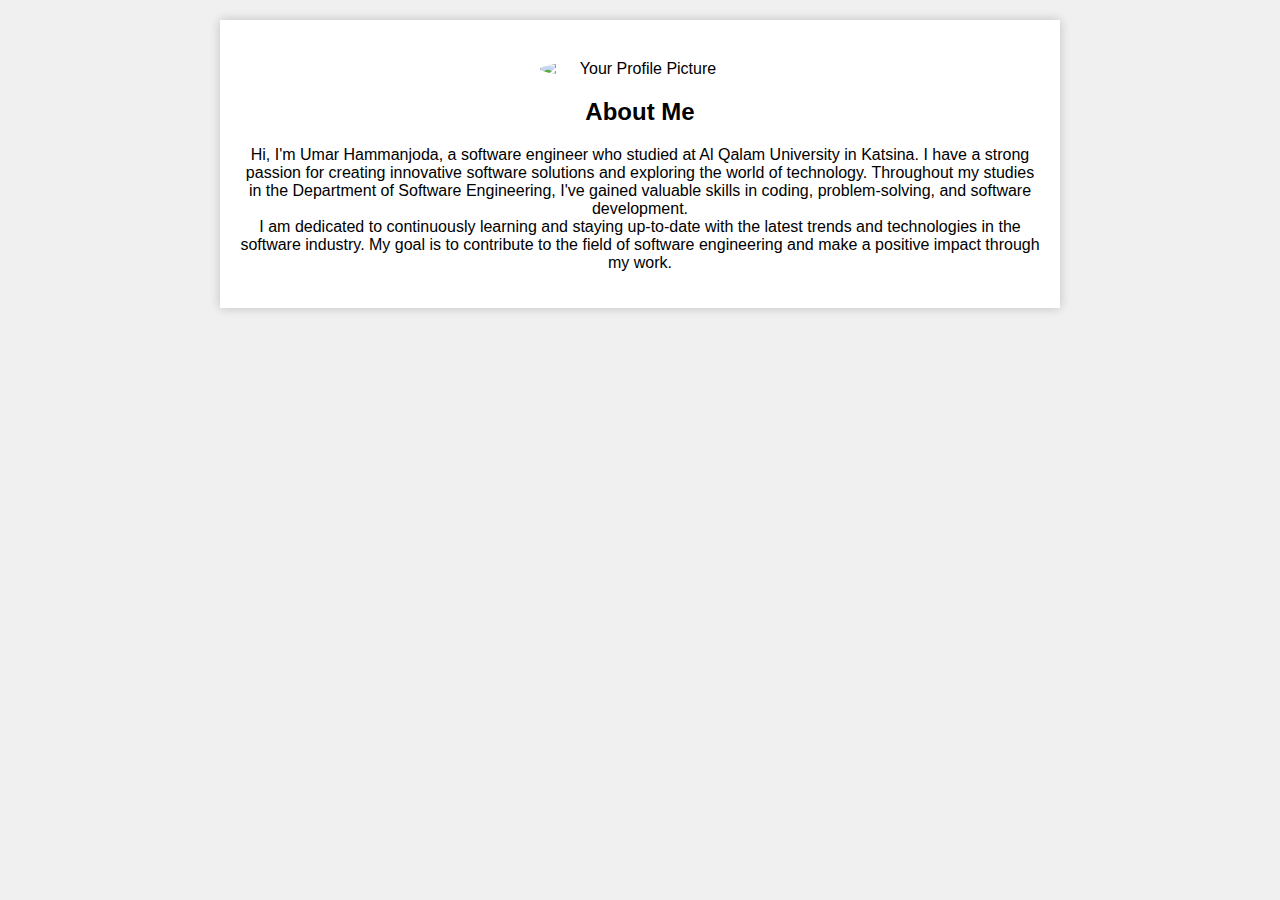
==== Shaaban.html @ c5df80a2 "Merge 2caadcb0468d21c3e5c9d09494ba625041f70635 into 9305b8ab8b479df5235c7edc0a9271e3e07c4d56" ====
<html lang="en">
<head>
    <meta charset="UTF-8">
    <meta http-equiv="X-UA-Compatible" content="IE=edge">
    <meta name="viewport" content="width=device-width, initial-scale=1.0">
    <title>Document</title>
    <link href="https://cdn.jsdelivr.net/npm/bootstrap@5.3.2/dist/css/bootstrap.min.css" rel="stylesheet" integrity="sha384-T3c6CoIi6uLrA9TneNEoa7RxnatzjcDSCmG1MXxSR1GAsXEV/Dwwykc2MPK8M2HN" crossorigin="anonymous">

</head>
<body>
<head>
    <meta charset="UTF-8">
    <meta name="viewport" content="width=device-width, initial-scale=1.0">
    <title>Hammanjoda Portfolio</title>
    <style>
        /* Add CSS styles for your portfolio */
        body {
            font-family: Arial, sans-serif;
            background-color: #f0f0f0;
            margin: 0;
            padding: 0;
        
        h1 {
            margin: 0;
        }
        .container {
            max-width: 800px;
            margin: 20px auto;
            padding: 20px;
            background-color: #fff;
            box-shadow: 0 0 10px rgba(0, 0, 0, 0.2);
        }
        .about {
            text-align: center;
        }
        .profile-pic {
            max-width: 200px;
            margin: 20px auto;
            border-radius: 50%;
            display: block;
        }
    </style>
</head>
<body>
    <header>
        
    </header>
    <div class="container">
        <div class="about">
            <img class="profile-pic" src="umar.jpeg" alt="Your Profile Picture">
            <h2>About Me</h2>
            <p>
                Hi, I'm Umar Hammanjoda, a software engineer who studied at Al Qalam University in Katsina. I have a strong passion for creating innovative software solutions and exploring the world of technology. Throughout my studies in the Department of Software Engineering, I've gained valuable skills in coding, problem-solving, and software development.
                <br>
                I am dedicated to continuously learning and staying up-to-date with the latest trends and technologies in the software industry. My goal is to contribute to the field of software engineering and make a positive impact through my work.
            </p>
        </div>
    </div>
</body>
</html>
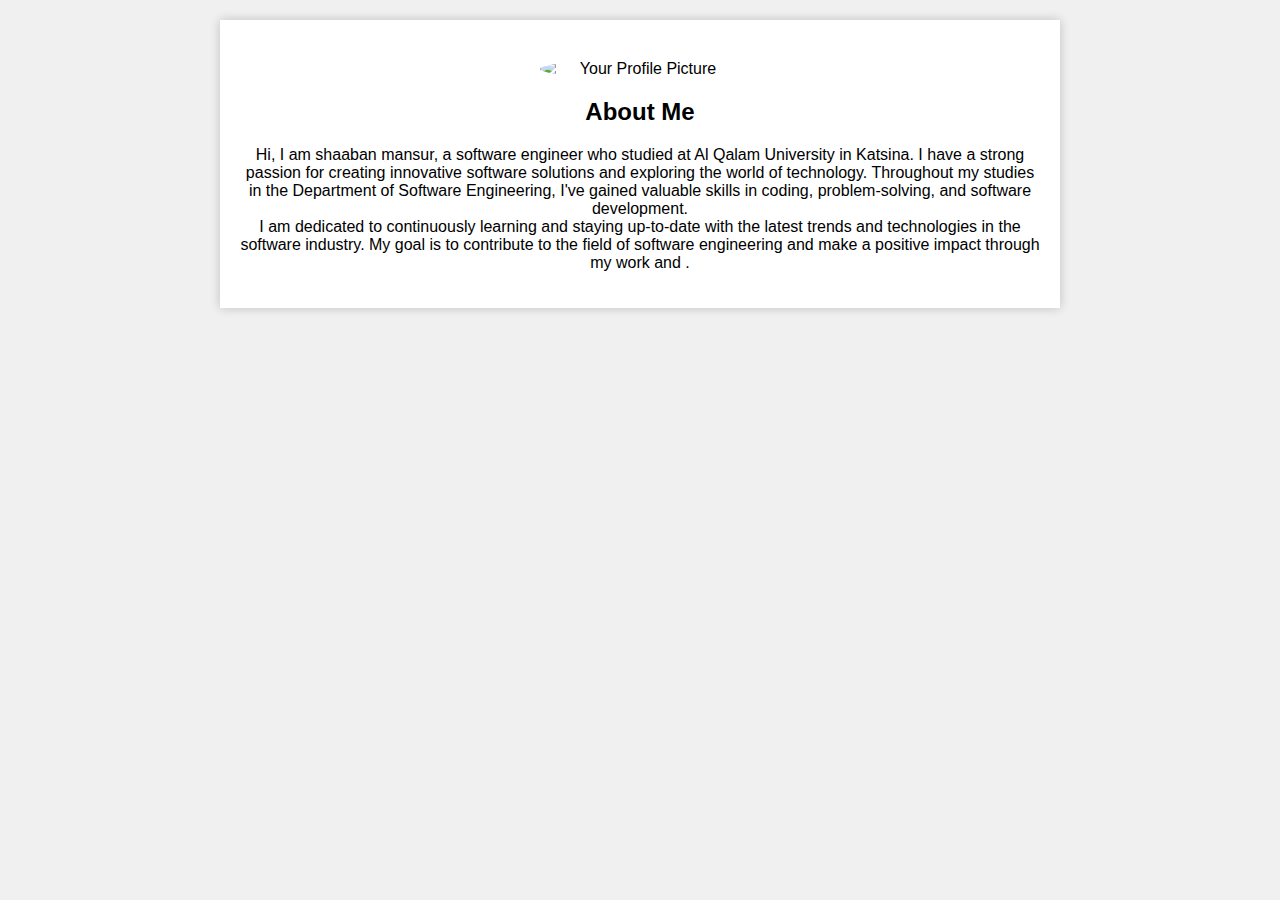
==== commit 0a4f6c35: "Merge pull request #18 from shastbmans/patch-2" ====
--- a/Shaaban.html
+++ b/Shaaban.html
@@ -11,7 +11,7 @@
 <head>
     <meta charset="UTF-8">
     <meta name="viewport" content="width=device-width, initial-scale=1.0">
-    <title>Hammanjoda Portfolio</title>
+    <title>Shaaban's Portfolio</title>
     <style>
         /* Add CSS styles for your portfolio */
         body {
@@ -50,11 +50,11 @@
             <img class="profile-pic" src="umar.jpeg" alt="Your Profile Picture">
             <h2>About Me</h2>
             <p>
-                Hi, I'm Umar Hammanjoda, a software engineer who studied at Al Qalam University in Katsina. I have a strong passion for creating innovative software solutions and exploring the world of technology. Throughout my studies in the Department of Software Engineering, I've gained valuable skills in coding, problem-solving, and software development.
+                Hi, I am shaaban mansur, a software engineer who studied at Al Qalam University in Katsina. I have a strong passion for creating innovative software solutions and exploring the world of technology. Throughout my studies in the Department of Software Engineering, I've gained valuable skills in coding, problem-solving, and software development.
                 <br>
-                I am dedicated to continuously learning and staying up-to-date with the latest trends and technologies in the software industry. My goal is to contribute to the field of software engineering and make a positive impact through my work.
+                I am dedicated to continuously learning and staying up-to-date with the latest trends and technologies in the software industry. My goal is to contribute to the field of software engineering and make a positive impact through my work and .
             </p>
         </div>
     </div>
 </body>
-</html>
+</html
